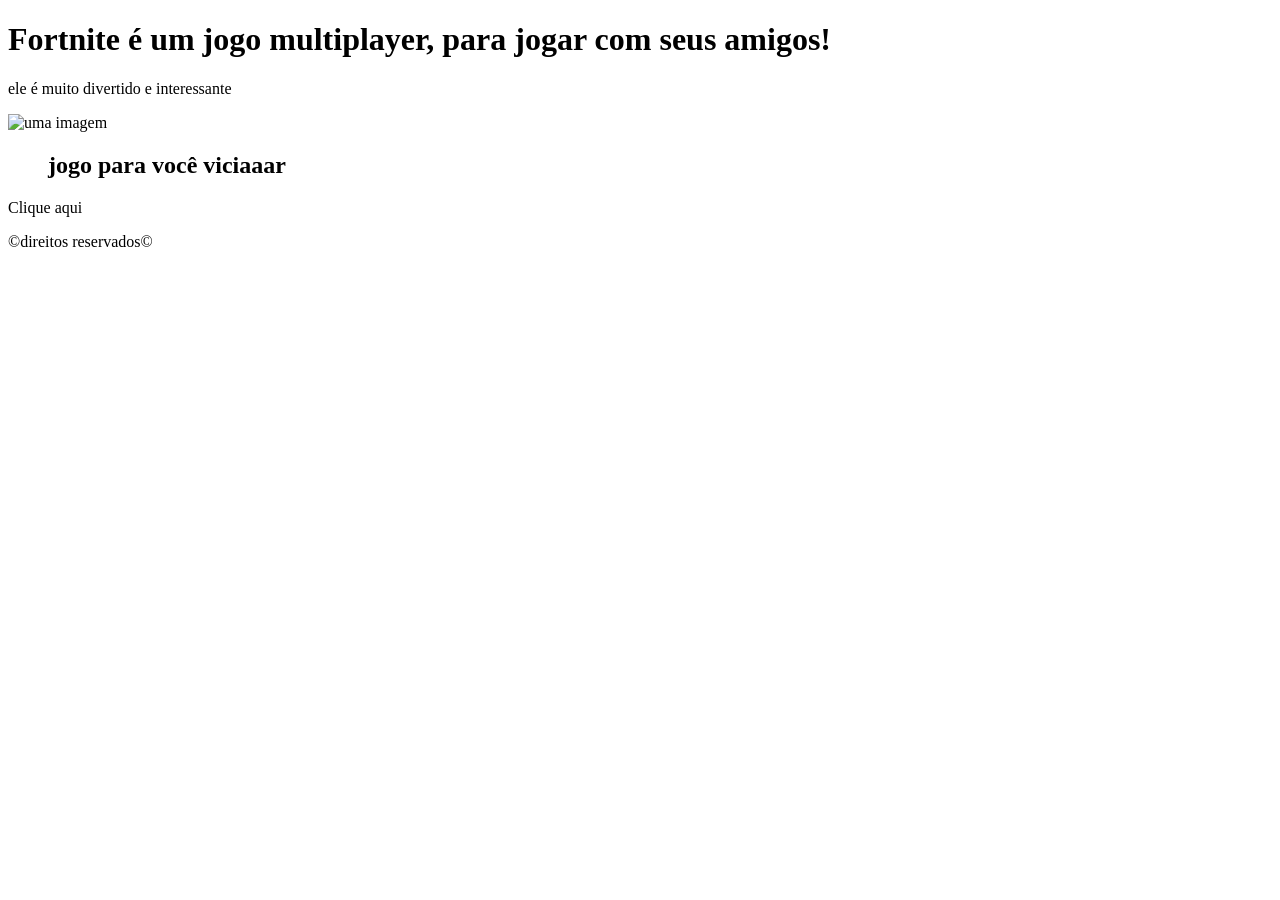
==== index.html @ b0ae3746 "Rename fortnite.html to index.html" ====
<!DOCTYPE html>
<html lang="en">
<head>
    <meta charset="UTF-8">
    <meta name="viewport" content="width=device-width, initial-scale=1.0">
    <title>Fortnite</title>
    <link rel="stylesheet" href="style.css">
</head>
<body>
    <h1>Fortnite é um jogo multiplayer, para jogar com seus amigos! </h1>
    <p>ele é muito divertido e interessante</p>
    <img src = "fortnite-og-capitulo-2-696x392.jpg" alt="uma imagem">
    <ul><a><h2>jogo para você viciaaar</h2></a></ul>
    <nav><a><p>Clique aqui</p></a></nav>
    <footer>&copy;direitos reservados&copy;</footer>
</body>
</html>
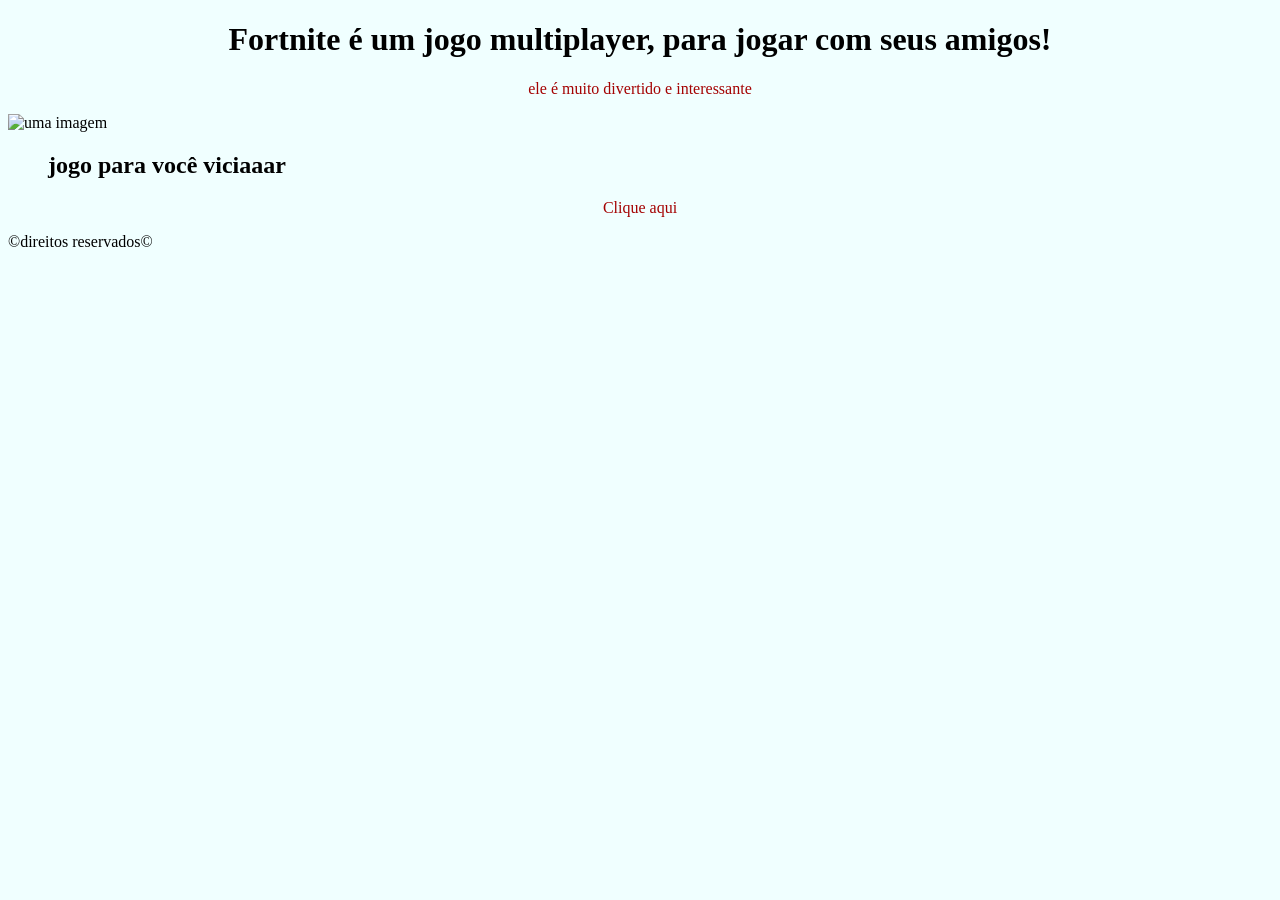
==== commit 7971b825: "Change stylesheet link to 'style - Copia.css' Updated stylesheet link to a copy of the original." ====
--- a/index.html
+++ b/index.html
@@ -4,7 +4,7 @@
     <meta charset="UTF-8">
     <meta name="viewport" content="width=device-width, initial-scale=1.0">
     <title>Fortnite</title>
-    <link rel="stylesheet" href="style.css">
+    <link rel="stylesheet" href="style - Copia.css">
 </head>
 <body>
     <h1>Fortnite é um jogo multiplayer, para jogar com seus amigos! </h1>
--- a/style - Copia.css
+++ b/style - Copia.css
@@ -0,0 +1,20 @@
+body {
+     background-color: azure;
+
+}
+P { 
+    color: rgb(164, 3, 3);
+    text-align: center;
+    text-decoration: blue; 
+}
+
+h1{
+    color: black;
+    text-align: center;
+
+}
+img{
+    width: 450px;
+    position: static;
+}
+ 
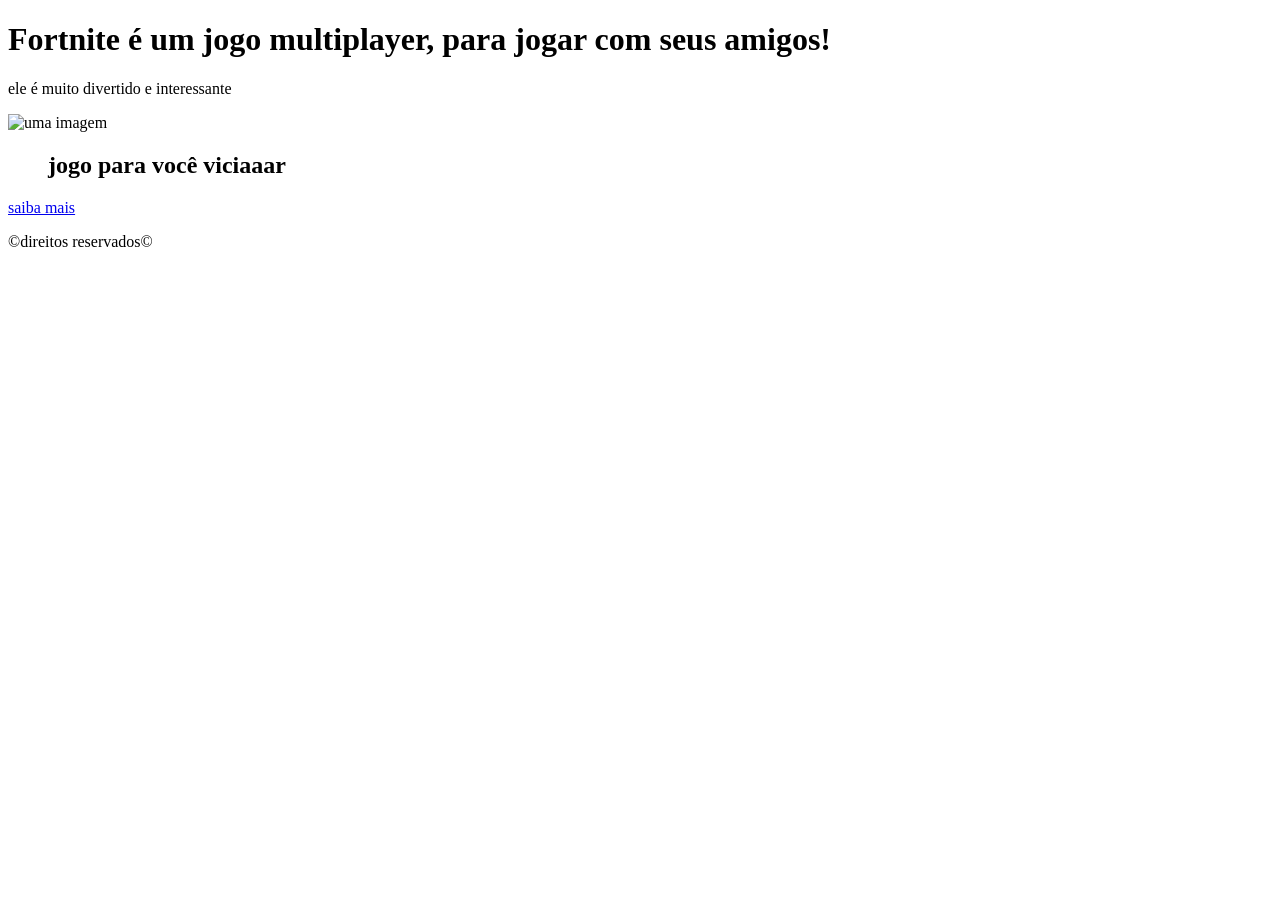
==== commit af0b0e2a: "Add files via upload" ====
--- a/index.html
+++ b/index.html
@@ -9,9 +9,9 @@
 <body>
     <h1>Fortnite é um jogo multiplayer, para jogar com seus amigos! </h1>
     <p>ele é muito divertido e interessante</p>
-    <img src = "fortnite-og-capitulo-2-696x392.jpg" alt="uma imagem">
+    <img src = "caiofotoprova23.jpg" alt="uma imagem">
     <ul><a><h2>jogo para você viciaaar</h2></a></ul>
-    <nav><a><p>Clique aqui</p></a></nav>
+    <p><a href="https://pt.wikipedia.org/wiki/Fortnite">saiba mais</a></p>
     <footer>&copy;direitos reservados&copy;</footer>
 </body>
-</html>
+</html>
